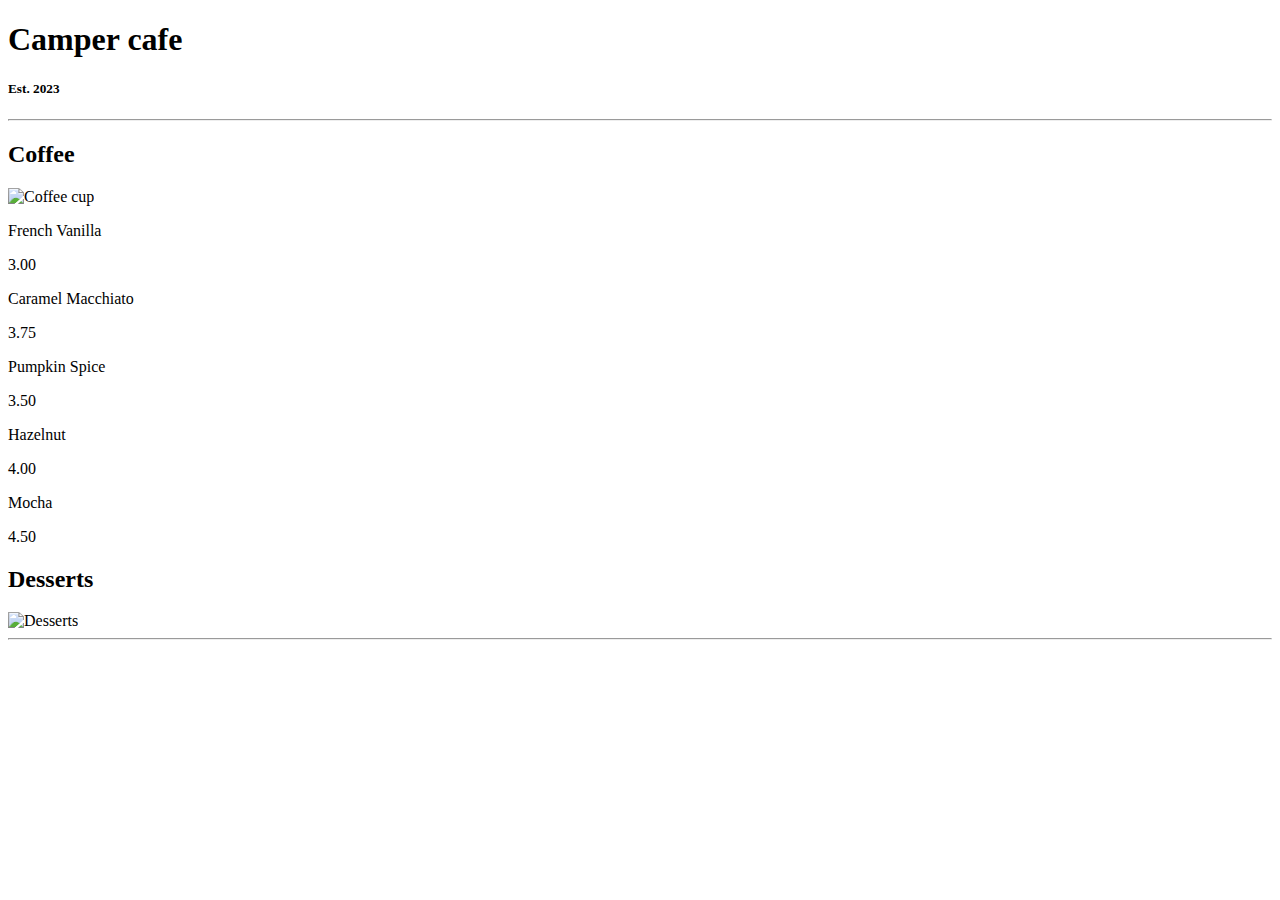
==== index.html @ 16a32533 "add desserts text and img" ====
<!DOCTYPE html>
<html lang="en">
  <head>
    <meta charset="UTF-8" />
    <meta name="viewport" content="width=device-width, initial-scale=1.0" />
    <link rel="stylesheet" href="./styles.css" />
    <title>Cafe Menu</title>
  </head>
  <body>
    <section class="container">
      <header>
        <div class="head-content">
          <h1>Camper cafe</h1>
          <h5>Est. 2023</h5>
        </div>
      </header>

      <main>
        <hr />
        <!-- COFFEE -->
        <div class="coffee">
          <h2>Coffee</h2>
          <img
            src="https://cdn.freecodecamp.org/curriculum/css-cafe/coffee.jpg"
            alt="Coffee cup"
          />
        </div>

        <div class="menu">
          <div class="item-price">
            <div class="item">
              <p>French Vanilla</p>
            </div>
            <div class="price">
              <p>3.00</p>
            </div>
          </div>
          <div class="item-price">
            <div class="item">
              <p>Caramel Macchiato</p>
            </div>
            <div class="price">
              <p>3.75</p>
            </div>
          </div>
          <div class="item-price">
            <div class="item">
              <p>Pumpkin Spice</p>
            </div>
            <div class="price">
              <p>3.50</p>
            </div>
          </div>
          <div class="item-price">
            <div class="item">
              <p>Hazelnut</p>
            </div>
            <div class="price">
              <p>4.00</p>
            </div>
          </div>
          <div class="item-price">
            <div class="item">
              <p>Mocha</p>
            </div>
            <div class="price">
              <p>4.50</p>
            </div>
          </div>
        </div>

        <!-- DESSERTS -->
        <div class="desserts">
          <h2>Desserts</h2>
          <img
            src="https://cdn.freecodecamp.org/curriculum/css-cafe/pie.jpg"
            alt="Desserts"
          />
        </div>

        <hr />
      </main>

      <!-- FOOTER SECTION -->
      <footer></footer>
    </section>
  </body>
</html>
---- styles.css ----
/*# sourceMappingURL=styles.css.map */
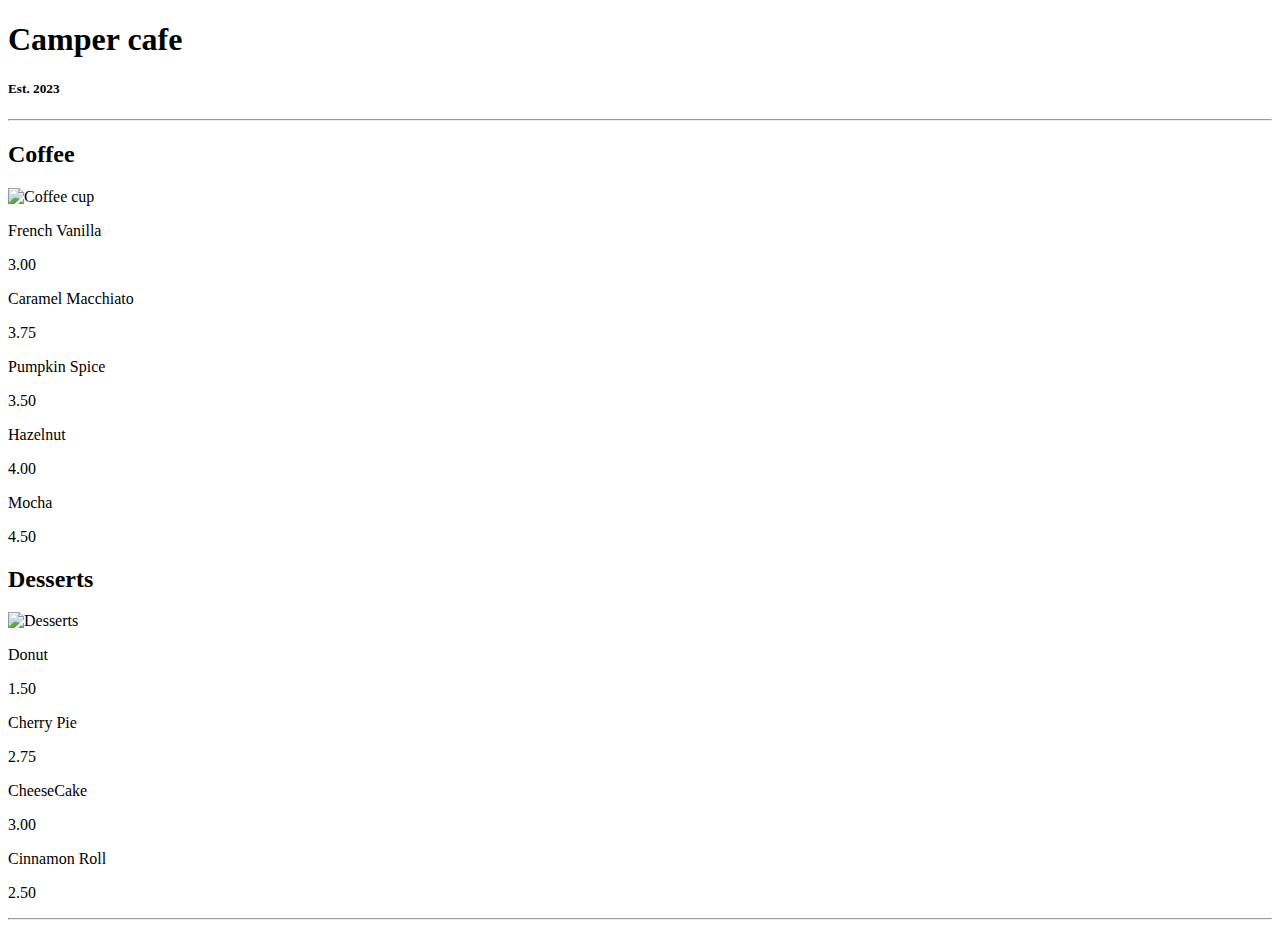
==== commit eb861dbd: "add dessert items and price" ====
--- a/index.html
+++ b/index.html
@@ -78,6 +78,40 @@
           />
         </div>
 
+        <div class="menu">
+          <div class="item-price">
+            <div class="item">
+              <p>Donut</p>
+            </div>
+            <div class="price">
+              <p>1.50</p>
+            </div>
+          </div>
+          <div class="item-price">
+            <div class="item">
+              <p>Cherry Pie</p>
+            </div>
+            <div class="price">
+              <p>2.75</p>
+            </div>
+          </div>
+          <div class="item-price">
+            <div class="item">
+              <p>CheeseCake</p>
+            </div>
+            <div class="price">
+              <p>3.00</p>
+            </div>
+          </div>
+          <div class="item-price">
+            <div class="item">
+              <p>Cinnamon Roll</p>
+            </div>
+            <div class="price">
+              <p>2.50</p>
+            </div>
+          </div>
+        </div>
         <hr />
       </main>
 
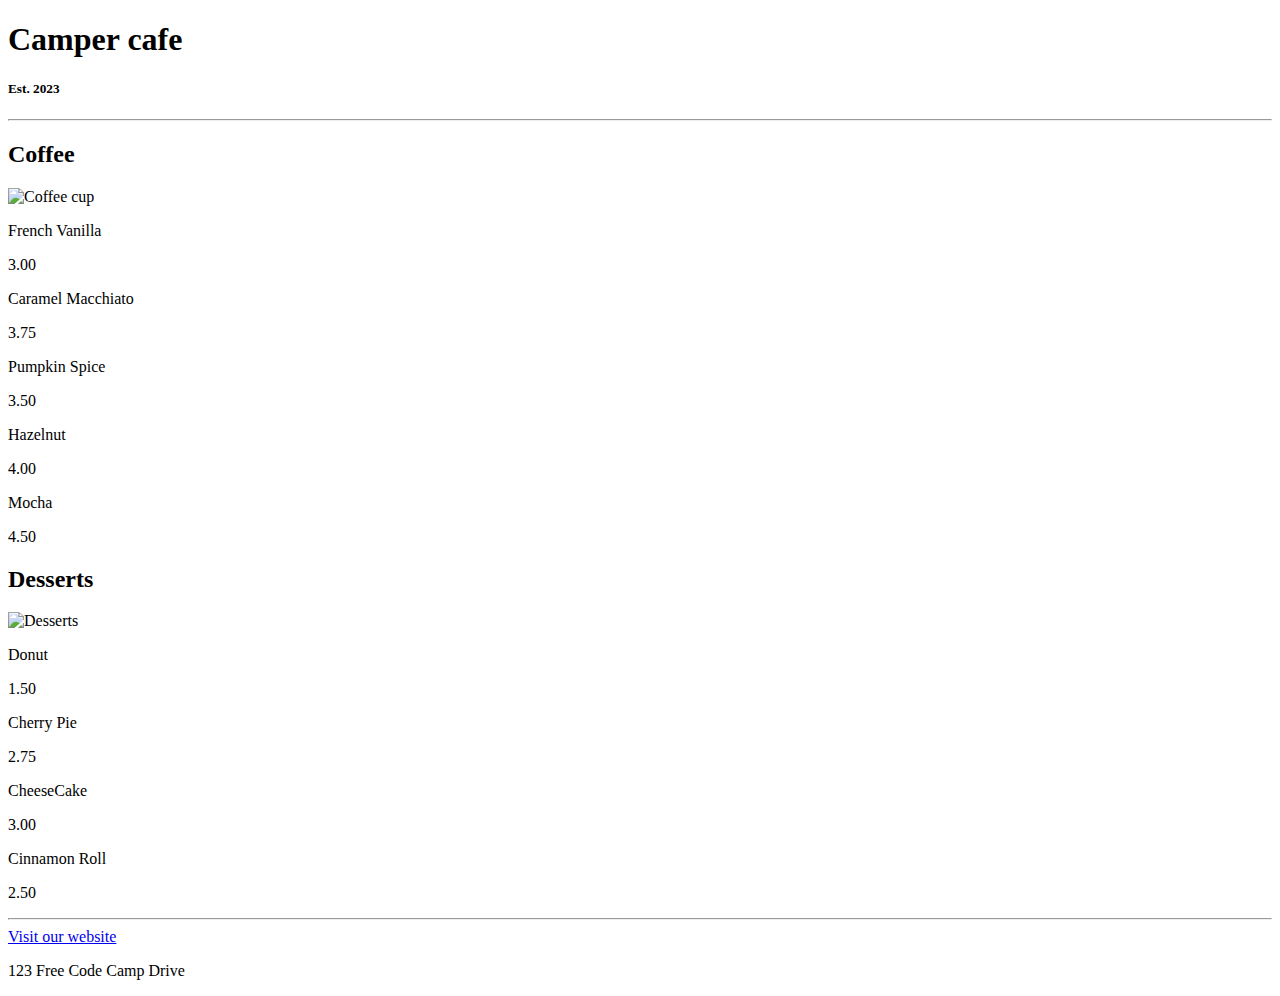
==== commit ac1c55ab: "add footer contents" ====
--- a/index.html
+++ b/index.html
@@ -15,6 +15,7 @@
         </div>
       </header>
 
+      <!-- MAIN SECTION -->
       <main>
         <hr />
         <!-- COFFEE -->
@@ -116,7 +117,17 @@
       </main>
 
       <!-- FOOTER SECTION -->
-      <footer></footer>
+      <footer>
+        <div class="copyrights">
+          <a
+            href="https://www.freecodecamp.org/"
+            target="_blank"
+            rel="noopener noreferrer"
+            >Visit our website</a
+          >
+          <p>123 Free Code Camp Drive</p>
+        </div>
+      </footer>
     </section>
   </body>
 </html>
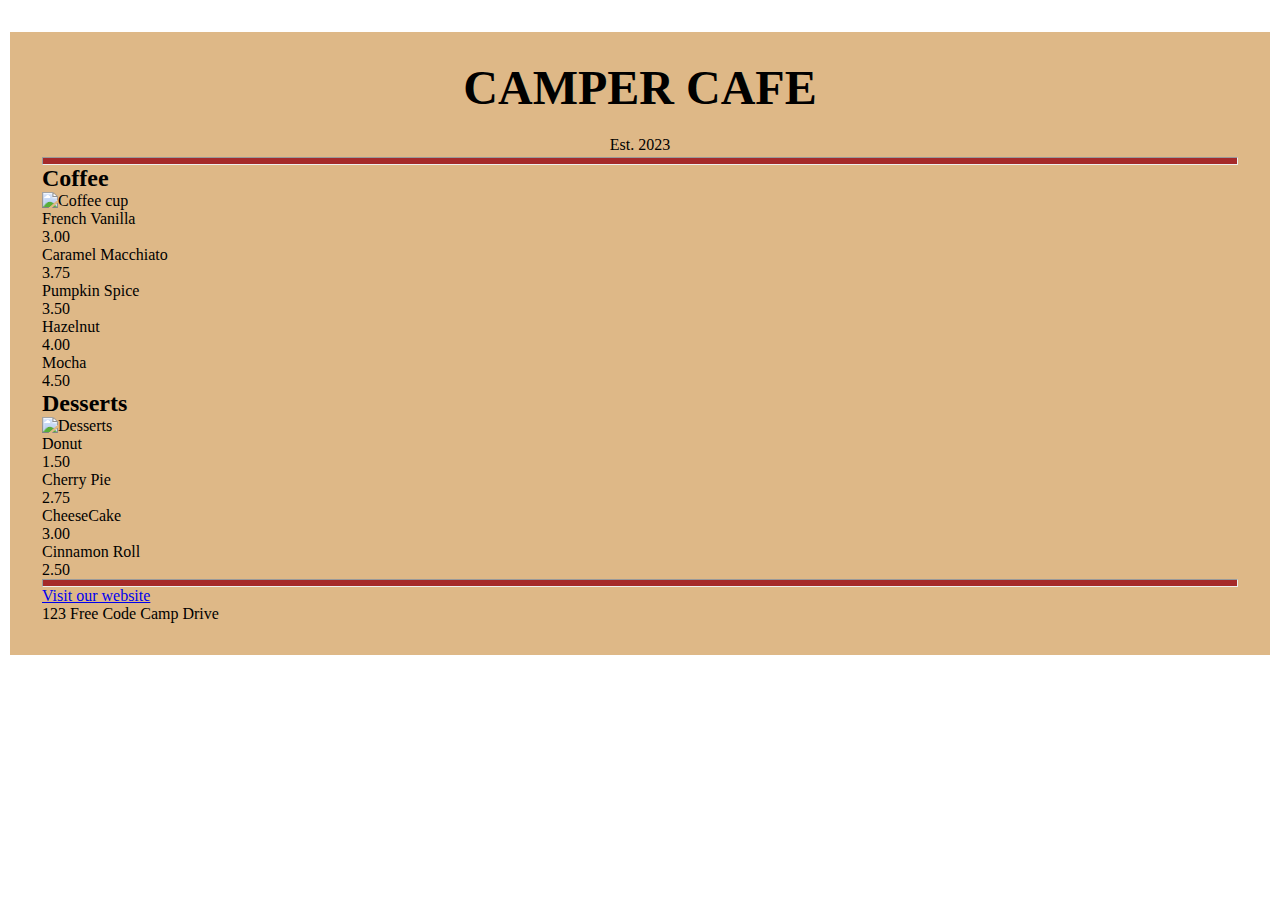
==== commit 5ba31bb7: "change h5 tag to p tag" ====
--- a/index.html
+++ b/index.html
@@ -7,11 +7,11 @@
     <title>Cafe Menu</title>
   </head>
   <body>
-    <section class="container">
+    <div class="container">
       <header>
         <div class="head-content">
           <h1>Camper cafe</h1>
-          <h5>Est. 2023</h5>
+          <p>Est. 2023</p>
         </div>
       </header>
 
@@ -128,6 +128,6 @@
           <p>123 Free Code Camp Drive</p>
         </div>
       </footer>
-    </section>
+    </div>
   </body>
 </html>
--- a/styles.css
+++ b/styles.css
@@ -1 +1,39 @@
-/*# sourceMappingURL=styles.css.map */+* {
+  box-sizing: border-box;
+  margin: 0;
+  padding: 0;
+}
+
+body {
+  background: url(https://cdn.freecodecamp.org/curriculum/css-cafe/beans.jpg);
+  background-repeat: no-repeat;
+  background-size: cover;
+  background-attachment: fixed;
+}
+
+.container {
+  background: #deb887;
+  max-width: 1260px;
+  margin: 2em auto;
+  padding: 2em;
+}
+
+hr {
+  background: #a52a2a;
+  color: #a52a2a;
+  height: 0.5em;
+  width: 100%;
+}
+
+.head-content {
+  text-align: center;
+}
+.head-content h1 {
+  font-size: 3rem;
+  text-transform: uppercase;
+  line-height: 1em;
+  margin-bottom: 0.5em;
+}
+.head-content p {
+  margin-bottom: 0.2em;
+}/*# sourceMappingURL=styles.css.map */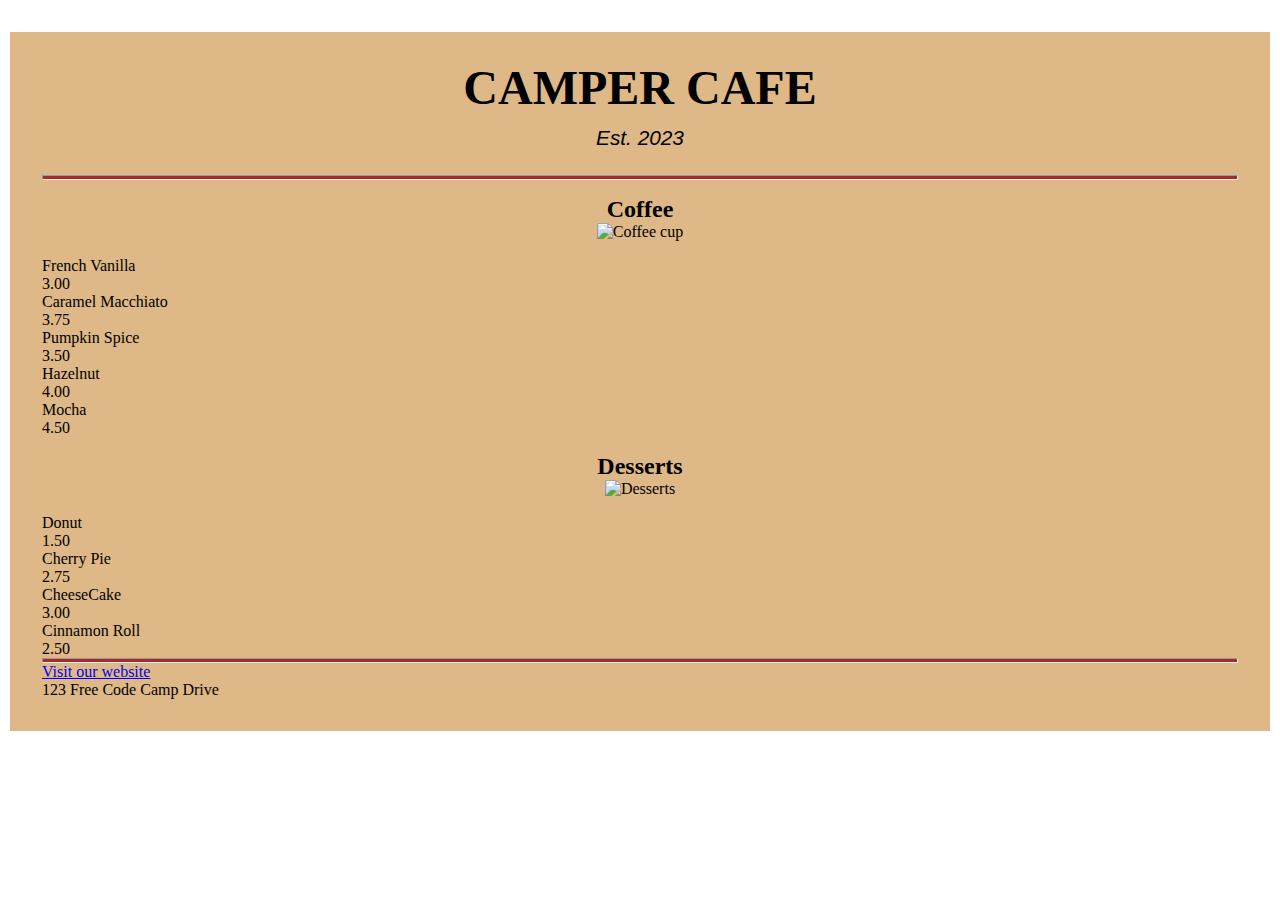
==== commit 567946d5: "change class name menu name" ====
--- a/index.html
+++ b/index.html
@@ -19,7 +19,7 @@
       <main>
         <hr />
         <!-- COFFEE -->
-        <div class="coffee">
+        <div class="menu-name">
           <h2>Coffee</h2>
           <img
             src="https://cdn.freecodecamp.org/curriculum/css-cafe/coffee.jpg"
@@ -71,7 +71,7 @@
         </div>
 
         <!-- DESSERTS -->
-        <div class="desserts">
+        <div class="menu-name">
           <h2>Desserts</h2>
           <img
             src="https://cdn.freecodecamp.org/curriculum/css-cafe/pie.jpg"
--- a/styles.css
+++ b/styles.css
@@ -18,13 +18,6 @@
   padding: 2em;
 }
 
-hr {
-  background: #a52a2a;
-  color: #a52a2a;
-  height: 0.5em;
-  width: 100%;
-}
-
 .head-content {
   text-align: center;
 }
@@ -32,8 +25,23 @@
   font-size: 3rem;
   text-transform: uppercase;
   line-height: 1em;
-  margin-bottom: 0.5em;
+  margin-bottom: 0.3em;
 }
 .head-content p {
-  margin-bottom: 0.2em;
+  margin-bottom: 1.2em;
+  font-size: 1.3rem;
+  font-family: sans-serif;
+  font-style: italic;
+}
+
+hr {
+  background: #a52a2a;
+  color: #a52a2a;
+  height: 0.3em;
+  width: 100%;
+}
+
+.menu-name {
+  padding: 1em 0;
+  text-align: center;
 }/*# sourceMappingURL=styles.css.map */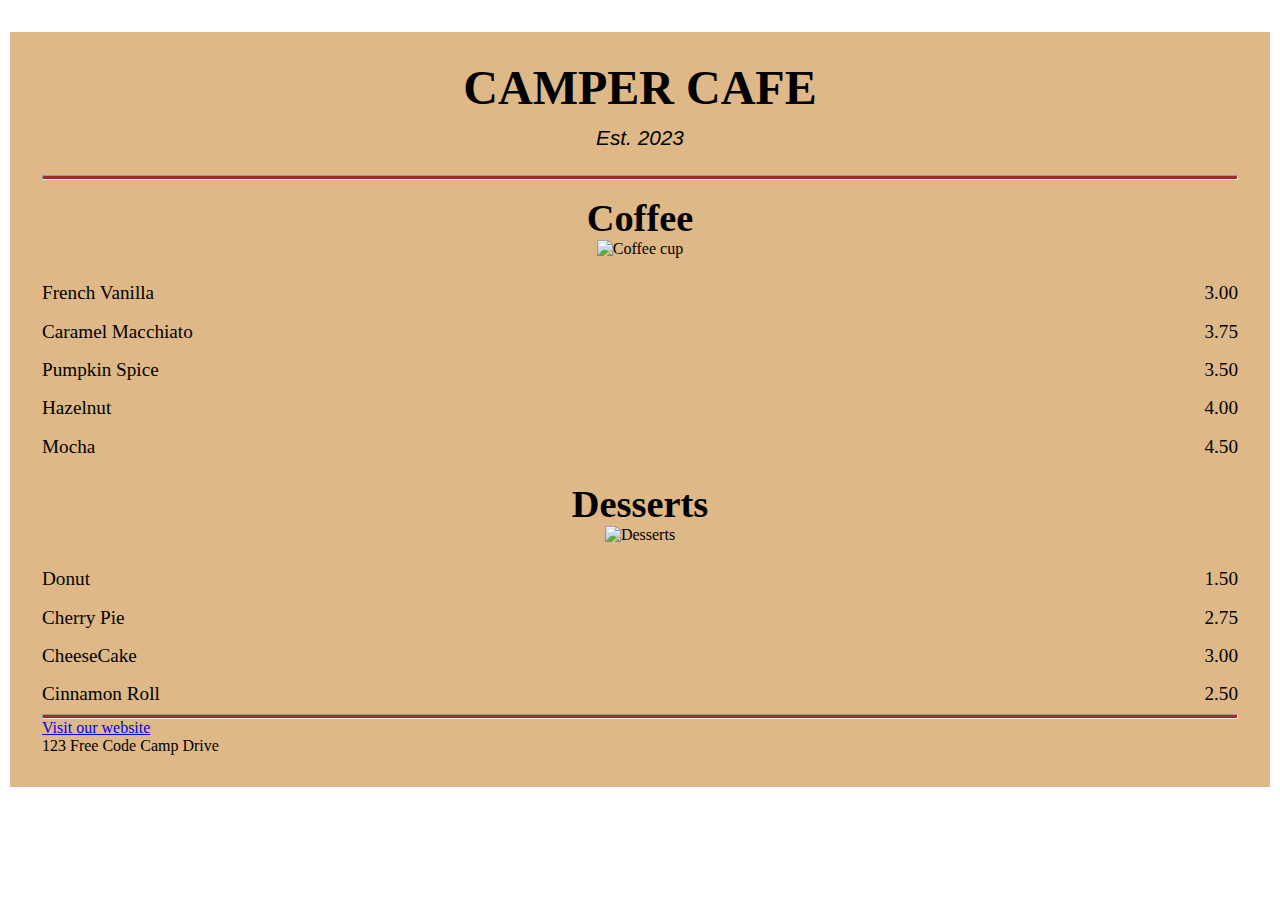
==== commit 7657c9b2: "add class to last dish in menu" ====
--- a/index.html
+++ b/index.html
@@ -104,7 +104,7 @@
               <p>3.00</p>
             </div>
           </div>
-          <div class="item-price">
+          <div class="item-price mb-b">
             <div class="item">
               <p>Cinnamon Roll</p>
             </div>
--- a/styles.css
+++ b/styles.css
@@ -9,6 +9,7 @@
   background-repeat: no-repeat;
   background-size: cover;
   background-attachment: fixed;
+  padding: 0 0.5em;
 }
 
 .container {
@@ -44,4 +45,15 @@
 .menu-name {
   padding: 1em 0;
   text-align: center;
+}
+.menu-name h2 {
+  font-size: 2.4rem;
+}
+
+.menu > .item-price {
+  display: flex;
+  justify-content: space-between;
+  line-height: 2em;
+  font-size: 1.2rem;
+  gap: 0.1em;
 }/*# sourceMappingURL=styles.css.map */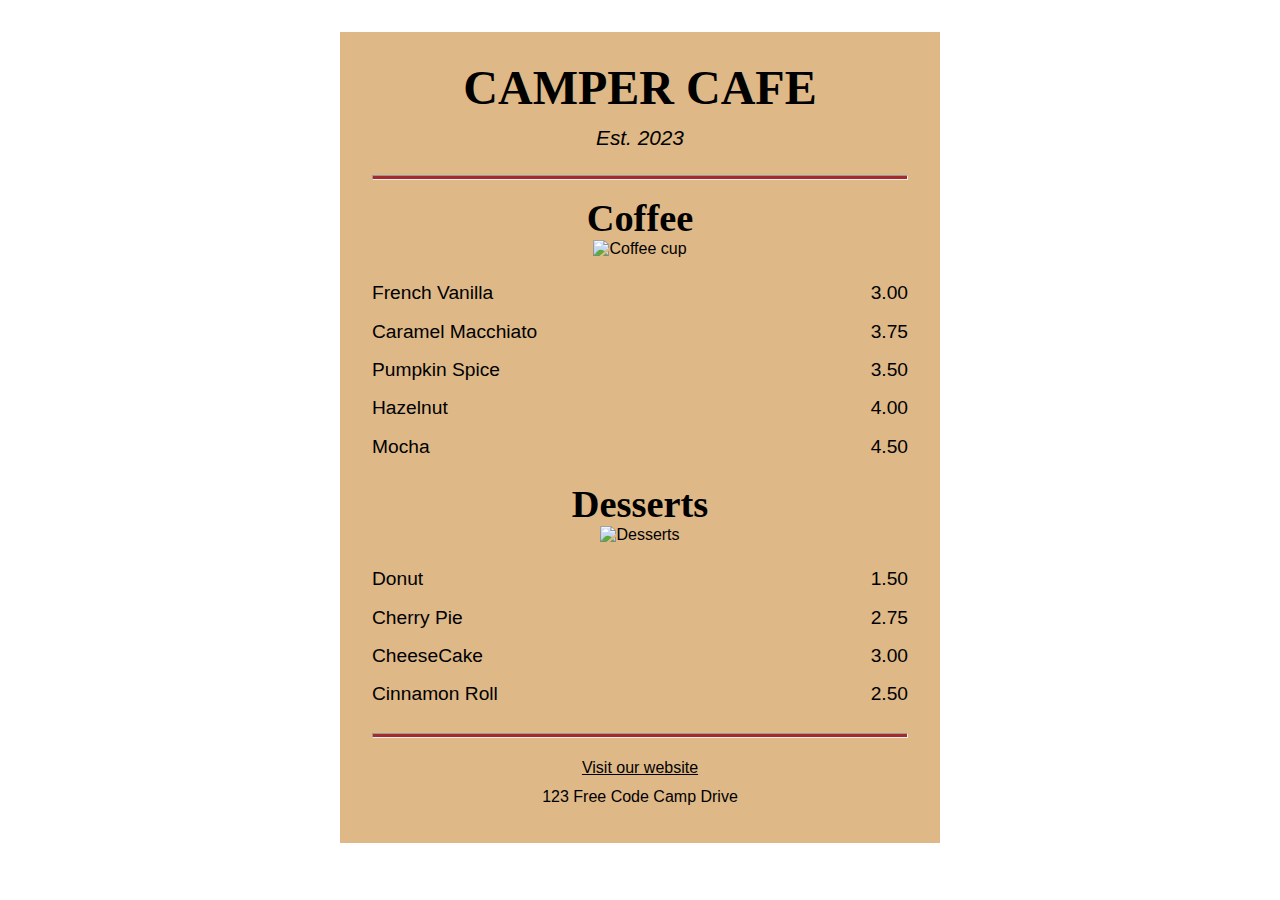
==== commit 0aa87f65: "update link" ====
--- a/index.html
+++ b/index.html
@@ -3,7 +3,7 @@
   <head>
     <meta charset="UTF-8" />
     <meta name="viewport" content="width=device-width, initial-scale=1.0" />
-    <link rel="stylesheet" href="./styles.css" />
+    <link rel="stylesheet" href="./styles/styles.css" />
     <title>Cafe Menu</title>
   </head>
   <body>
--- a/styles/styles.css
+++ b/styles/styles.css
@@ -0,0 +1,88 @@
+* {
+  box-sizing: border-box;
+  margin: 0;
+  padding: 0;
+}
+
+body {
+  background: url(https://cdn.freecodecamp.org/curriculum/css-cafe/beans.jpg);
+  background-repeat: no-repeat;
+  background-size: cover;
+  background-attachment: fixed;
+  padding: 0 0.5em;
+  font-family: sans-serif;
+}
+
+.container {
+  background: #deb887;
+  max-width: 600px;
+  margin: 2em auto;
+  padding: 2em;
+}
+
+.head-content {
+  text-align: center;
+}
+.head-content h1 {
+  font-size: 3rem;
+  text-transform: uppercase;
+  line-height: 1em;
+  margin-bottom: 0.3em;
+  font-family: serif;
+}
+.head-content p {
+  margin-bottom: 1.2em;
+  font-size: 1.3rem;
+  font-family: sans-serif;
+  font-style: italic;
+}
+
+hr {
+  background: #a52a2a;
+  color: #a52a2a;
+  height: 0.3em;
+  width: 100%;
+}
+
+.menu-name {
+  padding: 1em 0;
+  text-align: center;
+}
+.menu-name h2 {
+  font-size: 2.4rem;
+  font-family: serif;
+}
+
+.menu > .item-price {
+  display: flex;
+  justify-content: space-between;
+  line-height: 2em;
+  font-size: 1.2rem;
+  gap: 0.1em;
+}
+
+.menu > .mb-b {
+  margin-bottom: 1em;
+}
+
+.copyrights {
+  text-align: center;
+  padding-top: 1em;
+  line-height: 1.8em;
+}
+.copyrights a {
+  color: #000;
+  transition: color 0.15s;
+}
+.copyrights a:link {
+  color: #000;
+}
+.copyrights a:visited {
+  color: #08225a;
+}
+.copyrights a:hover {
+  color: #a52a2a;
+}
+.copyrights a:active {
+  color: rgba(165, 42, 42, 0.8470588235);
+}/*# sourceMappingURL=styles.css.map */